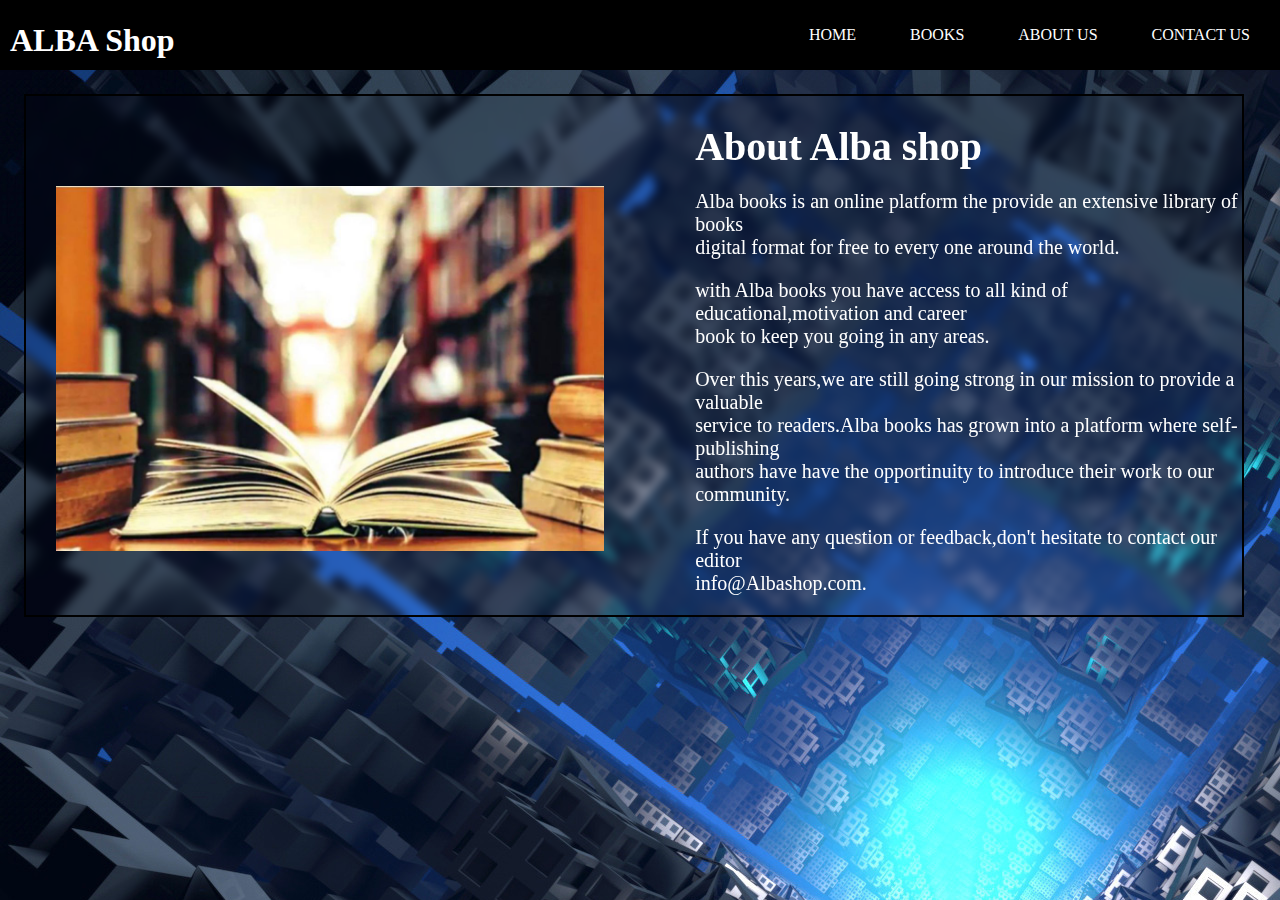
==== html/about.html @ 3c7d4d4f "n" ====
<!DOCTYPE html>
<html lang="en">

<head>
    <meta charset="UTF-8">
    <meta name="viewport" content="width=device-width, initial-scale=1.0">
    <link rel="stylesheet" href="../css/ALBA Shop.css">
    <title>ALBA Shop</title>
</head>

<body>
    <div class="allsection">
        <div class="section1">
            <div class="logo">
                <h1>ALBA Shop</h1>
            </div>
            <div class="menu">
                <ul>
                    <a href="../index.html">
                        <li>HOME</li>
                    </a>
                    <a href="books.html">
                        <li>BOOKS</li>
                    </a>
                    <a href="about.html">
                        <li>ABOUT US</li>
                    </a>
                    <a href="contact.html">
                        <li>CONTACT US</li>
                    </a>
                </ul>
            </div>
        </div>

        <div class="section4">
            <div class="img">
                <img src="../image/Untitled-design-2022-10-10T092230.597.jpg" alt="">
            </div>
            <div class="About">
                <h1> About Alba shop</h1>
                <p>
                    Alba books is an online platform the provide an extensive library of books<br>
                    digital format for free to every one around the world.
                <p>
                    with Alba books you have access to all kind of educational,motivation and career<br>
                    book to keep you going in any areas.
                <p>
                    Over this years,we are still going strong in our mission to provide a valuable<br>
                    service to readers.Alba books has grown into a platform where self-publishing<br>
                    authors have have the opportinuity to introduce their work to our community.
                <p>
                    If you have any question or feedback,don't hesitate to contact our editor <br>
                    info@Albashop.com.



                </p>



            </div>



        </div>
    </div>
</body>

</html>
---- css/ALBA Shop.css ----
body {
    margin: 0px;
    background-image: url('../image/background.jpg');
}

.allsection {
    margin: 0px;
}

/*  all section1  style here */
.section1 {
    background-color: black;
    color: white;
    height: 70px;
    width: 100%;
    margin: 0px;
    display: flex;
    flex-direction: row;
    justify-content: space-between;
    align-items: center;
}

.section1 h1 {
    margin-left: 10px;
}

.section1 ul {
    list-style: none;
}

.section1 ul li {
    display: inline;
    margin-right: 10px;
    padding: 20px;
}

.section1 ul li:hover {
    background-color: rgb(247, 139, 15);
    display: inline;
    margin-right: 10px;
    padding: 20px;
    border-radius: 5px;
}

.section1 ul a {
    text-decoration: none;
    color: white;
}

/*  all section2  style here */
.section2 {
    background-image: url('../image/Books.jpeg');
    background-size: cover;
    height: 100%;
    margin: 1.9%;
    width: 95%;
    display: flex;
    flex-direction: column;
    justify-content: center;
    border: 2px solid   transparent;
    align-items: center;
    color: white;
    animation-name: image;
    animation-duration: 30s;
    animation-timing-function: linear;
    animation-iteration-count: infinite;
}

@keyframes image {
    0% {
        background-image: url('../image/Books.jpeg');
    }

    100% {
        background-image: url('../image/Number-of-Books-Published-Per-Year.jpg');
    }
}

.section2 h1 {
    font-size: 4.5rem;
    text-anchor: inherit;
    /* line-height: 10px; */
    margin-top: 120px;
}

.section2 input {
    background-color: rgb(247, 139, 15);
    border: 2px solid rgb(247, 139, 15);
    width: 150px;
    height: 60px;
    font-size: 20px;
    color: white;
    border-radius: 5px;
    box-shadow: 3px 3px 10px rgb(57, 221, 250);
    margin: 20px;
}


/* contact us style  */

.contaiener {
    width: 80%;
    margin: 50px auto;
    color: #fff;
}

.contact_box {
    background: #fff;
    display: flex;
}

.contact_left {
    flex-basis: 60%;
    padding: 40px 60px;
}

.contact_right {
    flex-basis: 40px;
    padding: 40px;
    background: #1c00b5;
}

h1 {
    margin-bottom: 10px;
}

.contaiener p {
    margin-bottom: 40px;
}

.input_raw {
    display: flex;
    gap: 150px;
    margin: 20px;
}

.input_raw .input_group {
    flex-basis: 45%;
    justify-content: space-around;
}

.input {

    width: 100%;
    border: none;
    border-bottom: 1px solid #ccc;
    padding-bottom: 5px;
    justify-content: space-around;




}

.textarea {
    width: 100px;
    border: 1px solid #ccc;
    outline: none;
    padding: 10px;
    box-sizing: border-box;
}

label {
    margin-bottom: 6px;
    display: block;
    color: #1c00b5;
}

button {
    background: #1c00b5;
    width: 100px;
    border: none;
    outline: none;
    color: #fff;
    height: 35px;
    border-radius: 30px;
    margin-top: 20px;
    box-shadow: 0px 5px 15px 0px rgba(28, 0, 181, 0.3);
}

.contact_left h3 {
    color: #1c00b5;
    font-weight: 600;
    margin-bottom: 30px;

}

.contact_right h3 {
    font-weight: 600;
    margin-bottom: 30px;
}

tr td:first-child {
    padding-right: 20px;
}

tr td {
    padding-top: 20px;
}

table {
    padding-left: 3px;
    padding-right: 5px;
}

marquee {
    background-color: blue;
    font-style: oblique;
}


/* About us style */
.section4{
    background-color: transparent;
    backdrop-filter: blur(5px);
    margin: 1.9%;
    color: white;
    height: 100%;
    width: 95%;
    display: flex;
    font-size: 20px;
    border: 2px solid black ;
    justify-content: space-between;
}
.img{
    background-image: url('image/Untitled-design-2022-10-10T092230.597.jpg');
    background-size: cover;
    width: 45%;
    height: 100%;
}
.section4 .About{
    width: 45%;
    height: 100%;
}
.img img{
    width: 100%;
    height: 100%;
    margin-top: 90px;
    margin-left: 30px;
}


/* books style */

.ooks1,.ooks2{
    color: #fff;
    display: flex;
    flex-direction: row;
    padding: 20px;
    justify-content: space-between;
}
 .prod a{
    text-decoration: none;
    color: #fff;
}
.prod{
    width: 25%;
    height: 70%;
    text-align: center;
    margin: 20px;
    background-color: transparent;
    backdrop-filter: blur(5px);
    border: 1px solid #ccc;
}
.ooks1 .prod   img{
    width: 100%;
    height: 300px;
}
.ooks2 .prod   img{
    width: 100%;
    height: 300px;
}
.btn {
    background-color: DodgerBlue;
    border: none;
    color: white;
    padding: 12px 10px;
    cursor: pointer;
    font-size: 20px;
  }
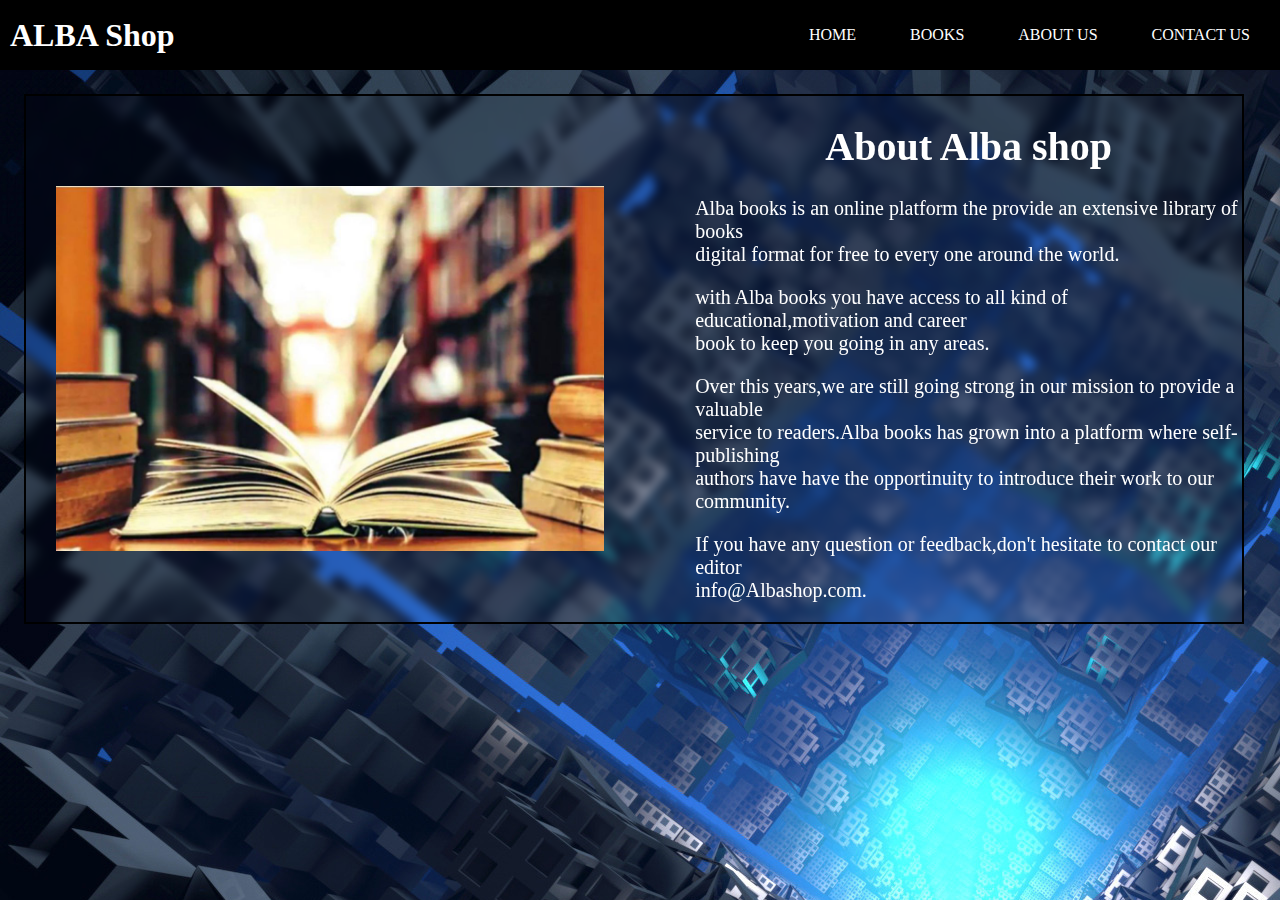
==== commit 97f7c266: "f" ====
--- a/html/about.html
+++ b/html/about.html
@@ -5,6 +5,7 @@
     <meta charset="UTF-8">
     <meta name="viewport" content="width=device-width, initial-scale=1.0">
     <link rel="stylesheet" href="../css/ALBA Shop.css">
+    <link rel="shortcut icon" type="image/icon" href="../image/Books.jpeg" />
     <title>ALBA Shop</title>
 </head>
 
--- a/css/ALBA Shop.css
+++ b/css/ALBA Shop.css
@@ -1,6 +1,10 @@
 body {
     margin: 0px;
     background-image: url('../image/background.jpg');
+}
+h1{
+    text-align: center;
+    color: white;
 }
 
 .allsection {
@@ -40,8 +44,22 @@
     margin-right: 10px;
     padding: 20px;
     border-radius: 5px;
-}
-
+    animation-name: bounceIn;
+    animation-duration: 1.5s;
+    animation-timing-function: inherit;
+
+  }
+
+  @keyframes bounceIn {
+    0% {
+      transform:perspective(400px) translateX(0deg);
+      
+}
+
+100% {
+  transform:perspective(400px) rotateX(360deg);
+}
+  }
 .section1 ul a {
     text-decoration: none;
     color: white;
@@ -57,7 +75,7 @@
     display: flex;
     flex-direction: column;
     justify-content: center;
-    border: 2px solid   transparent;
+    border: 2px solid transparent;
     align-items: center;
     color: white;
     animation-name: image;
@@ -83,89 +101,37 @@
     margin-top: 120px;
 }
 
-.section2 input {
-    background-color: rgb(247, 139, 15);
-    border: 2px solid rgb(247, 139, 15);
-    width: 150px;
-    height: 60px;
+.section2 button {
+    background:rgb(247, 139, 15);
+    width: 100px;
+    border: none;
+    outline: none;
+    color: #fff;
     font-size: 20px;
-    color: white;
+    padding: 20px;
+    height: 100%;
+    width: 100%;
     border-radius: 5px;
-    box-shadow: 3px 3px 10px rgb(57, 221, 250);
-    margin: 20px;
-}
-
-
-/* contact us style  */
-
-.contaiener {
-    width: 80%;
-    margin: 50px auto;
-    color: #fff;
-}
-
-.contact_box {
-    background: #fff;
-    display: flex;
-}
-
-.contact_left {
-    flex-basis: 60%;
-    padding: 40px 60px;
-}
-
-.contact_right {
-    flex-basis: 40px;
-    padding: 40px;
-    background: #1c00b5;
-}
-
-h1 {
     margin-bottom: 10px;
-}
-
-.contaiener p {
-    margin-bottom: 40px;
-}
-
-.input_raw {
-    display: flex;
-    gap: 150px;
-    margin: 20px;
-}
-
-.input_raw .input_group {
-    flex-basis: 45%;
-    justify-content: space-around;
-}
-
-.input {
-
-    width: 100%;
-    border: none;
-    border-bottom: 1px solid #ccc;
-    padding-bottom: 5px;
-    justify-content: space-around;
-
-
-
-
-}
-
-.textarea {
-    width: 100px;
-    border: 1px solid #ccc;
-    outline: none;
-    padding: 10px;
-    box-sizing: border-box;
-}
-
-label {
-    margin-bottom: 6px;
-    display: block;
-    color: #1c00b5;
-}
-
+    box-shadow: 5px 5px 15px 5px rgba(28, 0, 181, 0.3);
+}
+.section3{
+    animation-name: move;
+    animation-duration: 10s;
+    animation-timing-function: inherit;
+    animation-iteration-count: infinite;
+}
+@keyframes  move{
+    0%{
+        transform: translateX(40px);
+    }
+    50%{
+        transform: translateX(-50px);
+    }
+    100%{
+        transform: translateX(40px);
+    }
+} 
 button {
     background: #1c00b5;
     width: 100px;
@@ -173,44 +139,99 @@
     outline: none;
     color: #fff;
     height: 35px;
-    border-radius: 30px;
-    margin-top: 20px;
+    border-radius: 5px;
+    margin-bottom: 10px;
     box-shadow: 0px 5px 15px 0px rgba(28, 0, 181, 0.3);
 }
 
-.contact_left h3 {
-    color: #1c00b5;
-    font-weight: 600;
-    margin-bottom: 30px;
-
-}
-
-.contact_right h3 {
-    font-weight: 600;
-    margin-bottom: 30px;
-}
-
-tr td:first-child {
-    padding-right: 20px;
-}
-
-tr td {
-    padding-top: 20px;
-}
-
-table {
-    padding-left: 3px;
-    padding-right: 5px;
-}
-
-marquee {
-    background-color: blue;
-    font-style: oblique;
-}
+/* contact us style  */
+       
+    .section5 {
+        background-color: transparent;
+        backdrop-filter: blur(5px);
+        border: 2px solid rgb(17, 17, 247);
+        height: 100%;
+        margin: 50px;
+        color: rgb(17, 17, 247);
+        width: 50%;
+    }
+
+    .section5 .b {
+        display: flex;
+        flex-direction: row;
+        justify-content: space-evenly;
+    }
+
+    .section5 h1 {
+        text-align: center;
+    }
+
+    .section5 form {
+        width: 90%;
+        height: 90%;
+        margin: 20px;
+        display: flex;
+        justify-content: center;
+        align-items: center;
+    }
+
+    .section5 .christian .cont {
+        display: flex;
+        flex-direction: column;
+        justify-content: space-between;
+        align-items: center;
+        width: 90%;
+    }
+
+    .section5 .christian .cont .tex {
+        background-color: transparent;
+        margin-top: 20px;
+        align-items: center;
+        width: 100%;
+        height: 40px;
+        border-radius: 10px;
+    }
+
+    .section5 .christian .cont input {
+        background-color: rgb(17, 17, 247);
+        width: 25%;
+        height: 60px;
+        margin-top: 20px;
+        border-radius: 5px;
+        padding-right: 20px;
+        color:rgb(255, 255, 255);
+        border:  2PX solid rgb(17, 17, 247);
+    }
+
+    .section5 .christian .cont textarea {
+        background-color: transparent;
+        border-radius: 10px;
+        margin-top: 20px;
+        width: 100%;
+        height: 200px;
+        color: white;
+        border:  2px solid rgb(17, 17, 247);
+        font-size: 18px;
+    }
+
+    ::placeholder {
+        color: #ffffff;
+        font-size: 20px;
+        padding-left: 30px;
+    }
+
+    .section5 .christian .m img {
+        margin-top: 10px;
+        margin-left: 100px;
+        width: 150px;
+        border: 2px solid white;
+        background-color: white;
+        border-radius: 100px;
+    }
 
 
 /* About us style */
-.section4{
+.section4 {
     background-color: transparent;
     backdrop-filter: blur(5px);
     margin: 1.9%;
@@ -219,20 +240,23 @@
     width: 95%;
     display: flex;
     font-size: 20px;
-    border: 2px solid black ;
+    border: 2px solid black;
     justify-content: space-between;
 }
-.img{
+
+.img {
     background-image: url('image/Untitled-design-2022-10-10T092230.597.jpg');
     background-size: cover;
     width: 45%;
     height: 100%;
 }
-.section4 .About{
+
+.section4 .About {
     width: 45%;
     height: 100%;
 }
-.img img{
+
+.img img {
     width: 100%;
     height: 100%;
     margin-top: 90px;
@@ -242,18 +266,21 @@
 
 /* books style */
 
-.ooks1,.ooks2{
+.ooks1,
+.ooks2 {
     color: #fff;
     display: flex;
     flex-direction: row;
     padding: 20px;
     justify-content: space-between;
 }
- .prod a{
+
+.prod a {
     text-decoration: none;
     color: #fff;
 }
-.prod{
+
+.prod {
     width: 25%;
     height: 70%;
     text-align: center;
@@ -261,20 +288,59 @@
     background-color: transparent;
     backdrop-filter: blur(5px);
     border: 1px solid #ccc;
-}
-.ooks1 .prod   img{
+    transition: 0.4s;
+    filter: saturate(100%);
+}
+.prod:hover{
+    transform: scale(1.1);
+    filter: saturate(0%);
+}
+
+.ooks1 .prod img {
     width: 100%;
     height: 300px;
 }
-.ooks2 .prod   img{
+
+.ooks2 .prod img {
     width: 100%;
     height: 300px;
 }
-.btn {
-    background-color: DodgerBlue;
-    border: none;
-    color: white;
-    padding: 12px 10px;
-    cursor: pointer;
-    font-size: 20px;
-  }
+
+.ooks1  .allbtn{
+    display: inline;
+}
+
+/* read style */
+.pdf{
+    width: 95%;
+    height: 570px;
+    border: 1px solid #ccc;
+    margin-top: 0px;
+    margin-left: 30px;
+    
+}
+.pdf:hover{
+    animation-name: pdf;
+    animation-duration: 10s;
+    animation-timing-function: initial;
+    animation-iteration-count: infinite;
+    border-radius: 10px;
+}
+@keyframes pdf{
+    0%{
+        border: 1px solid #ccc;
+        box-shadow: 5px 5px 10px  #ccc, -5px -5px 10px  #ccc;
+
+    }
+    50%{
+        border: 1px solid #48ff00;
+        box-shadow: 5px 5px 10px  #48ff00, -5px -5px 10px  #48ff00;
+
+    }
+    100%{
+        border: 1px solid #0352fd;
+        box-shadow: 5px 5px 10px #0352fd, -5px -5px 10px #0352fd;
+
+    }
+
+}
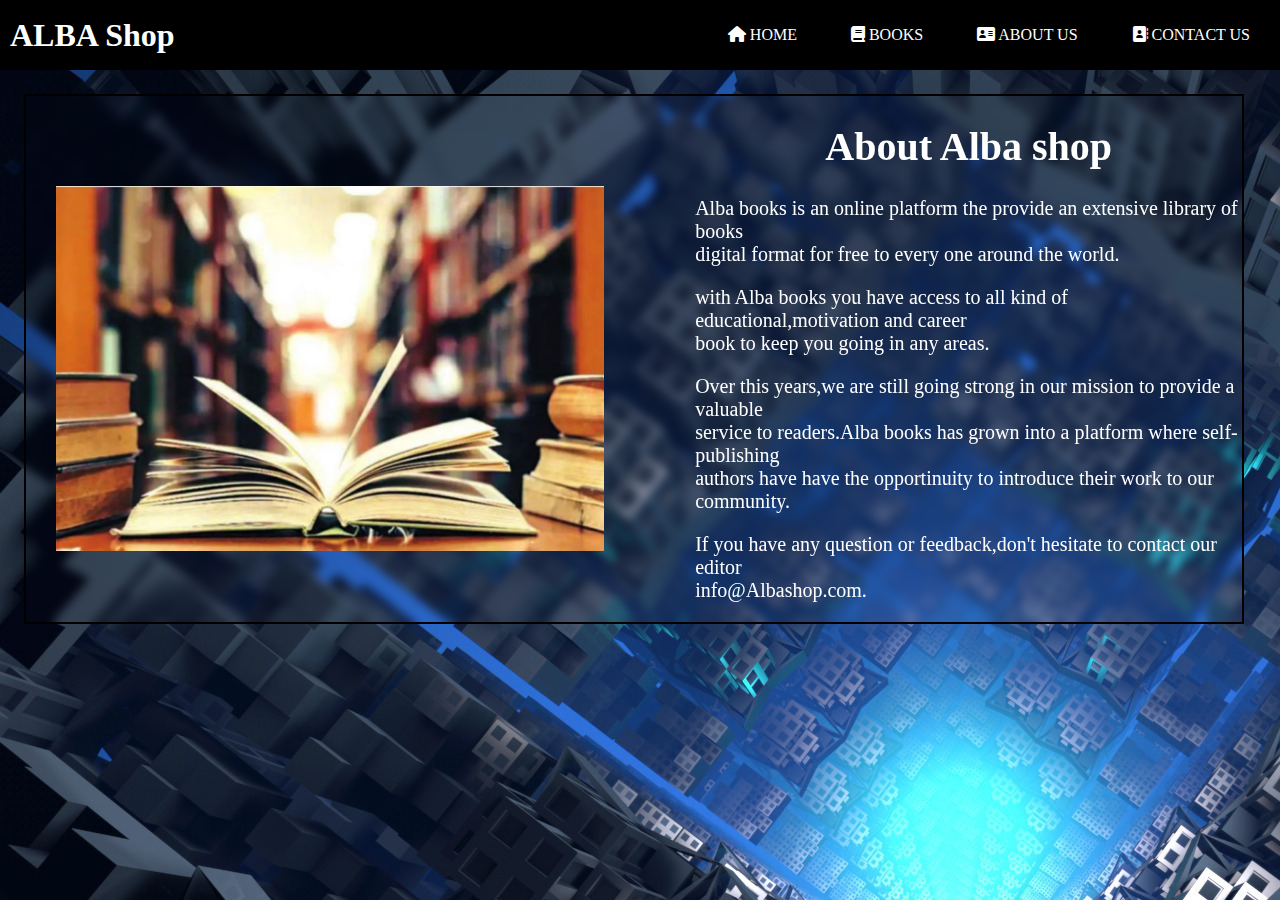
==== commit 97135a33: "g" ====
--- a/html/about.html
+++ b/html/about.html
@@ -6,6 +6,7 @@
     <meta name="viewport" content="width=device-width, initial-scale=1.0">
     <link rel="stylesheet" href="../css/ALBA Shop.css">
     <link rel="shortcut icon" type="image/icon" href="../image/Books.jpeg" />
+    <link rel="stylesheet" href="https://cdnjs.cloudflare.com/ajax/libs/font-awesome/6.5.2/css/all.min.css" />
     <title>ALBA Shop</title>
 </head>
 
@@ -18,16 +19,16 @@
             <div class="menu">
                 <ul>
                     <a href="../index.html">
-                        <li>HOME</li>
+                        <li><i class="fa-solid fa-house"></i> HOME</li>
                     </a>
                     <a href="books.html">
-                        <li>BOOKS</li>
+                        <li><i class="fa-solid fa-book"></i> BOOKS</li>
                     </a>
                     <a href="about.html">
-                        <li>ABOUT US</li>
+                        <li><i class="fa-solid fa-address-card"></i> ABOUT US</li>
                     </a>
                     <a href="contact.html">
-                        <li>CONTACT US</li>
+                        <li><i class="fa-solid fa-address-book"></i> CONTACT US</li>
                     </a>
                 </ul>
             </div>
